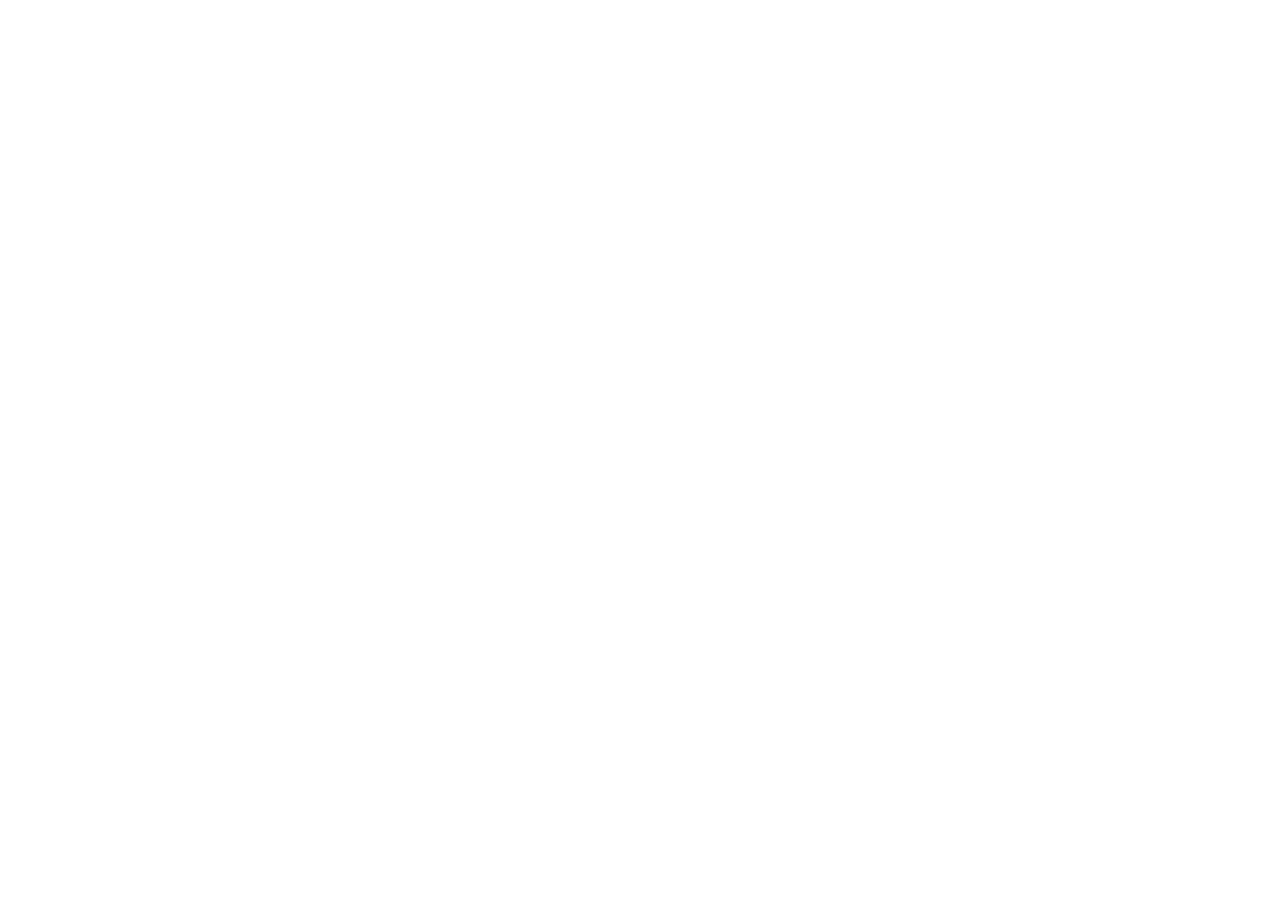
==== Module 2/1. Learn the CSS Box Model by Building a Rothko Painting, Not started/index.html @ 8b76456d "Moved files Finished a few new projects" ====
<!DOCTYPE html>
<html lang="en">
<head>
    <meta charset="UTF-8">
    <meta name="viewport" content="width=device-width, initial-scale=1.0">
    <title>Document</title>
</head>
<body>
    
</body>
</html>
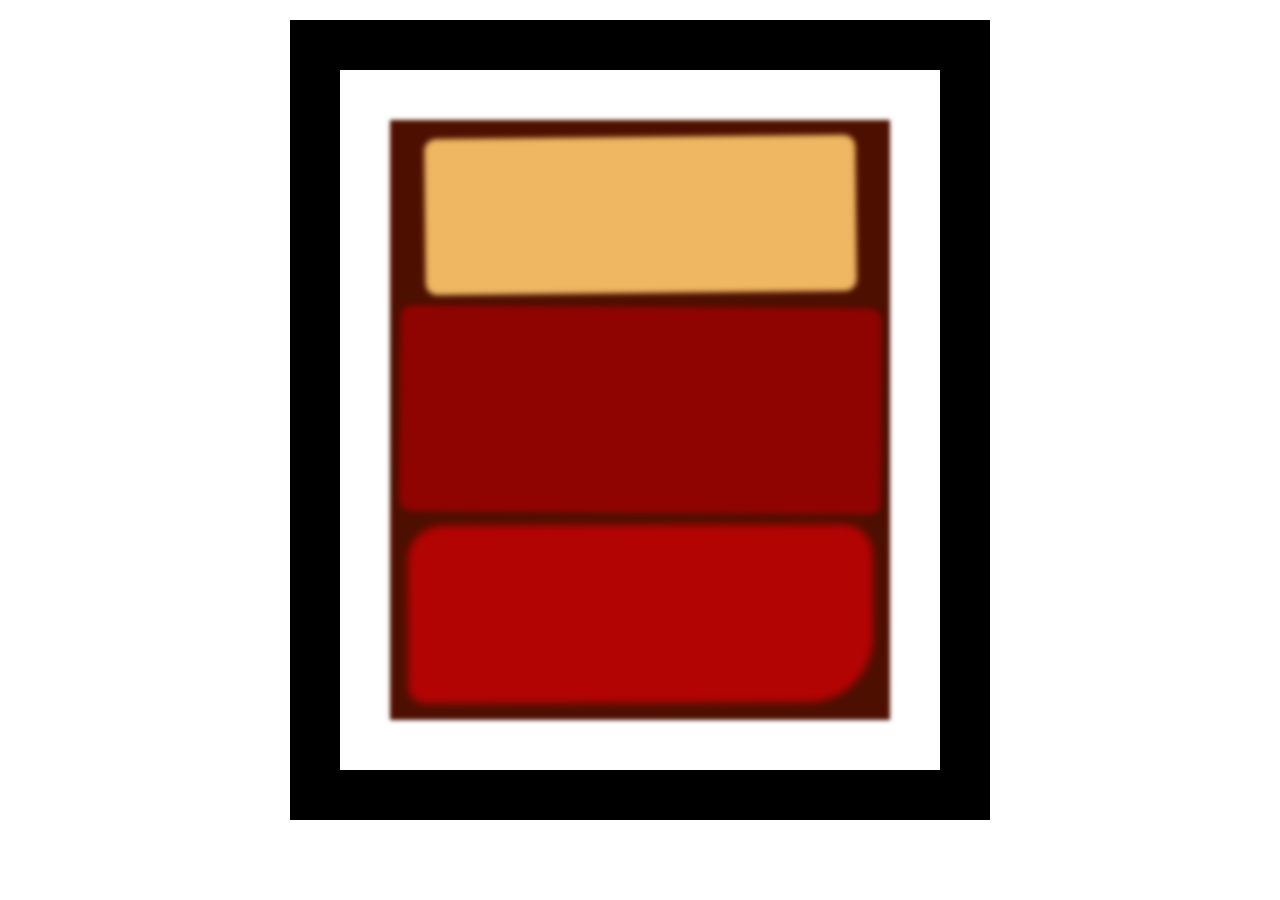
==== commit b0139bc5: "New module and first task done" ====
--- a/Module 2/1. Learn the CSS Box Model by Building a Rothko Painting, Not started/index.html
+++ b/Module 2/1. Learn the CSS Box Model by Building a Rothko Painting, Not started/index.html
@@ -3,9 +3,16 @@
 <head>
     <meta charset="UTF-8">
     <meta name="viewport" content="width=device-width, initial-scale=1.0">
-    <title>Document</title>
+    <title>Rothko Painting</title>
+    <link rel="stylesheet" href="styles.css">
 </head>
 <body>
-    
+<div class="frame">
+    <div class="canvas">
+        <div class="one"></div>
+        <div class="two"></div>
+        <div class="three"></div>
+    </div>
+</div>
 </body>
 </html>--- a/Module 2/1. Learn the CSS Box Model by Building a Rothko Painting, Not started/styles.css
+++ b/Module 2/1. Learn the CSS Box Model by Building a Rothko Painting, Not started/styles.css
@@ -0,0 +1,46 @@
+.canvas {
+    width: 500px;
+    height: 600px;
+    background-color: #4d0f00;
+    overflow: hidden;
+    filter: blur(2px);
+}
+
+.frame {
+    border: 50px solid black;
+    width: 500px;
+    padding: 50px;
+    margin: 20px auto 20px auto;
+}
+
+.one {
+    width: 425px;
+    height: 150px;
+    background-color: #efb762;
+    margin: 20px auto 20px auto;
+    box-shadow: 0 0 3px 3px #efb762;
+    border-radius: 9px;
+    transform: rotate(-0.6deg);
+}
+.two {
+    width: 475px;
+    height: 200px;
+    background-color: #8f0401;
+    margin: 0 auto 20px auto;
+    box-shadow: 0 0 3px 3px #8f0401;
+    border-radius: 8px 10px 8px 10px;
+    transform: rotate(0.4deg);
+}
+.three {
+    width: 91%;
+    height: 28%;
+    background-color: #b20403;
+    margin: auto;
+    filter: blur(2px);
+    box-shadow: 0 0 5px 5px #b20403;
+    border-radius: 30px 25px 60px 12px;
+    transform: rotate(-0.2deg);
+}
+.one, .two {
+    filter: blur(1px);
+}